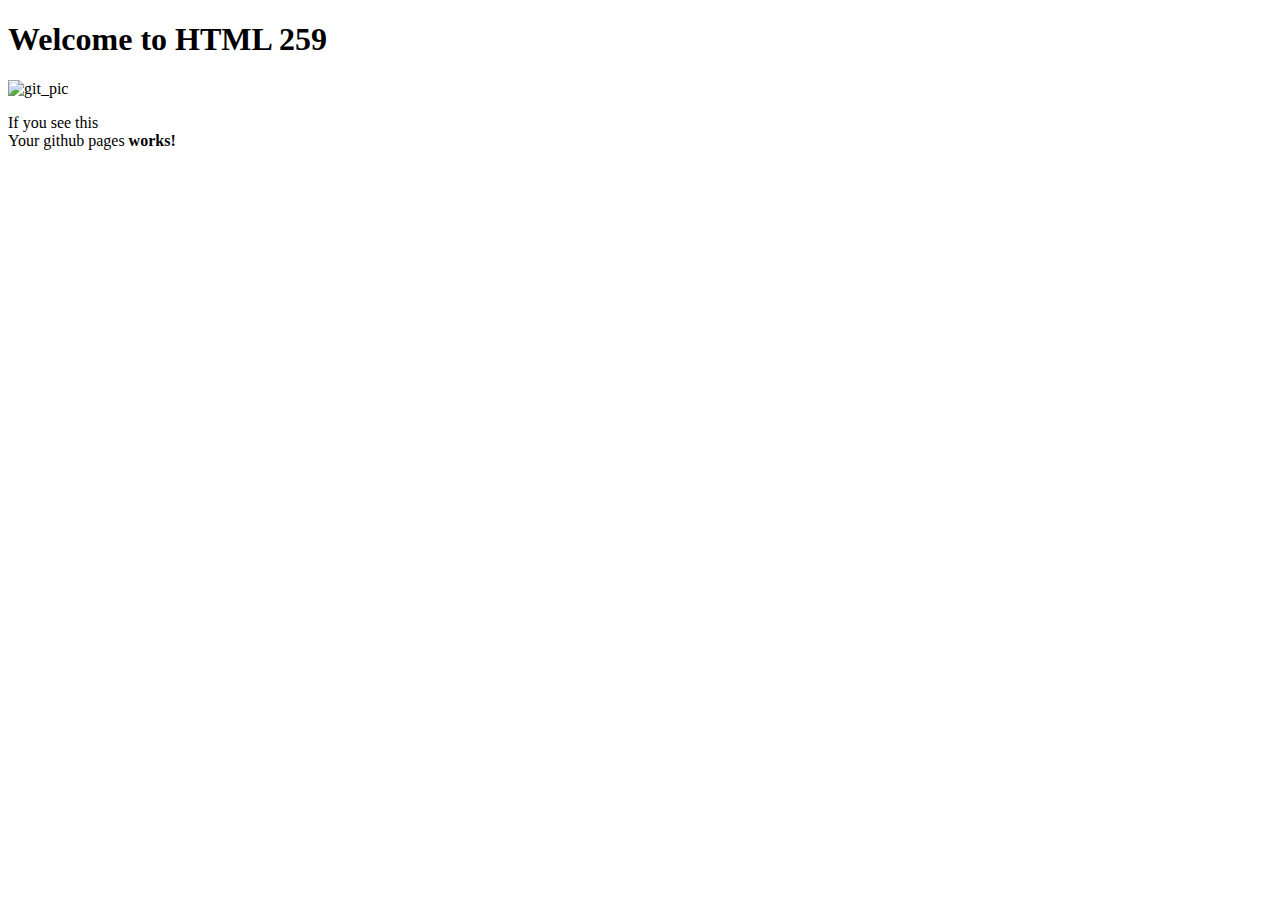
==== index.html @ c740d364 "4.20.2016" ====
<!DOCTYPE html>
<html>

<head>
    <meta charset="utf-8">
    <meta http-equiv="X-UA-Compatible" content="IE=edge">
    <title>Comet Example: Counter with Hidden Frame</title>
    <link rel="stylesheet" href="">
</head>

<body>
    <div>
        <h1>Welcome to HTML 259</h1>
        <img src="http://blog.kanbanize.com/wp-content/uploads/2014/11/GitHub.jpg" alt="git_pic">
        <p>
            If you see this </br>
            Your github pages
            <b>works!</b>
        </p>
    </div>
</body>

</html>
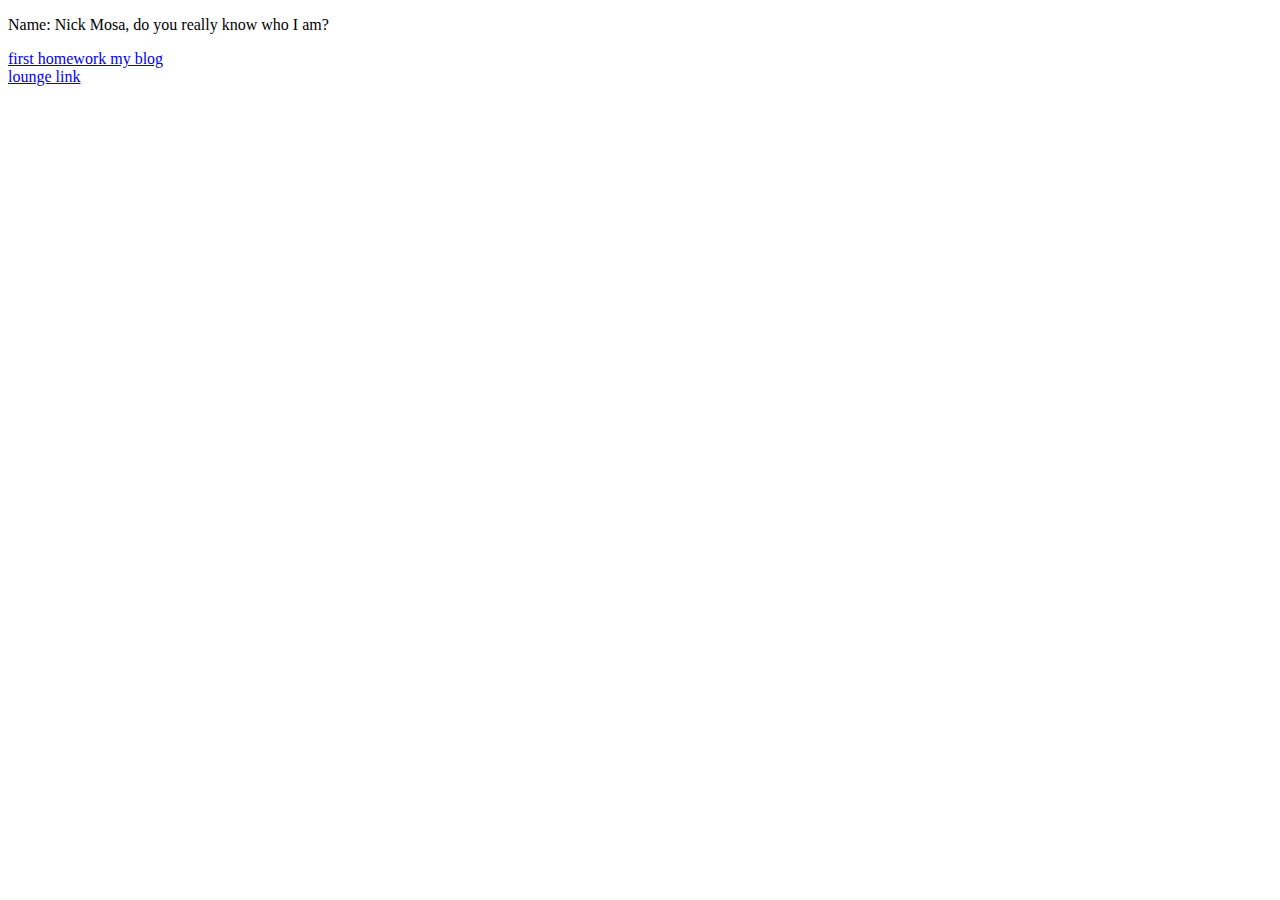
==== commit f93abd32: "update for homework week 1-1 without including mypod" ====
--- a/index.html
+++ b/index.html
@@ -3,21 +3,20 @@
 
 <head>
     <meta charset="utf-8">
-    <meta http-equiv="X-UA-Compatible" content="IE=edge">
-    <title>Comet Example: Counter with Hidden Frame</title>
-    <link rel="stylesheet" href="">
+ 
+    <title>Nick</title>
+   
 </head>
 
 <body>
-    <div>
-        <h1>Welcome to HTML 259</h1>
-        <img src="http://blog.kanbanize.com/wp-content/uploads/2014/11/GitHub.jpg" alt="git_pic">
-        <p>
-            If you see this </br>
-            Your github pages
-            <b>works!</b>
-        </p>
-    </div>
+  
+<p> Name:  Nick Mosa, do you really know who I am?</p>
+
+
+<a href="journal.html">first homework my blog</a><br>
+
+<a href="lounge.html">lounge link</a><br>  
+
 </body>
 
 </html>
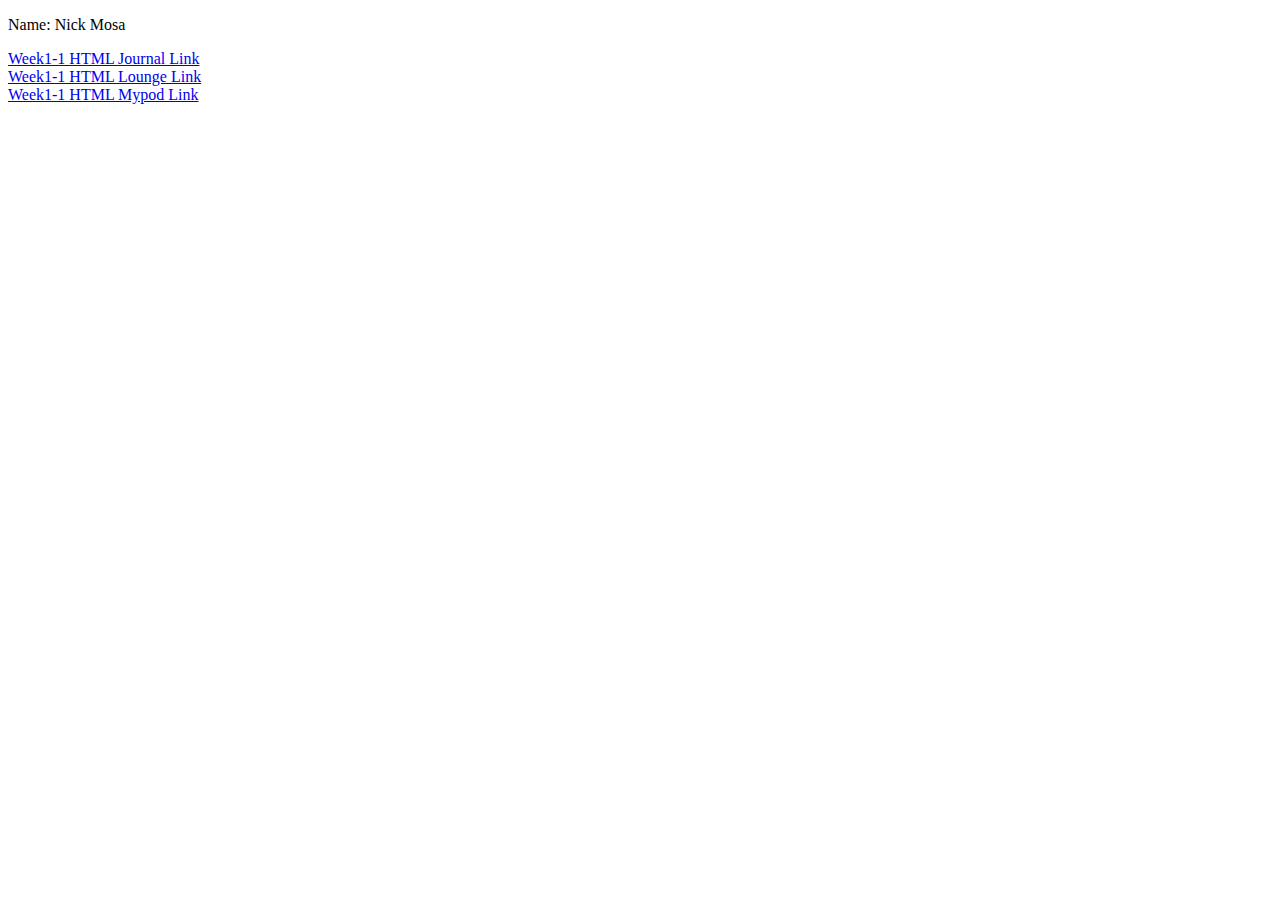
==== commit d43dbce1: "fix some web files" ====
--- a/index.html
+++ b/index.html
@@ -10,12 +10,14 @@
 
 <body>
   
-<p> Name:  Nick Mosa, do you really know who I am?</p>
+<p> Name:  Nick Mosa </p>
 
 
-<a href="journal.html">first homework my blog</a><br>
+<a href="journal.html">Week1-1 HTML Journal Link</a><br>
 
-<a href="lounge.html">lounge link</a><br>  
+<a href="lounge.html">Week1-1 HTML Lounge Link</a><br>  
+
+<a href="mypod.html">Week1-1 HTML Mypod Link</a><br>  
 
 </body>
 
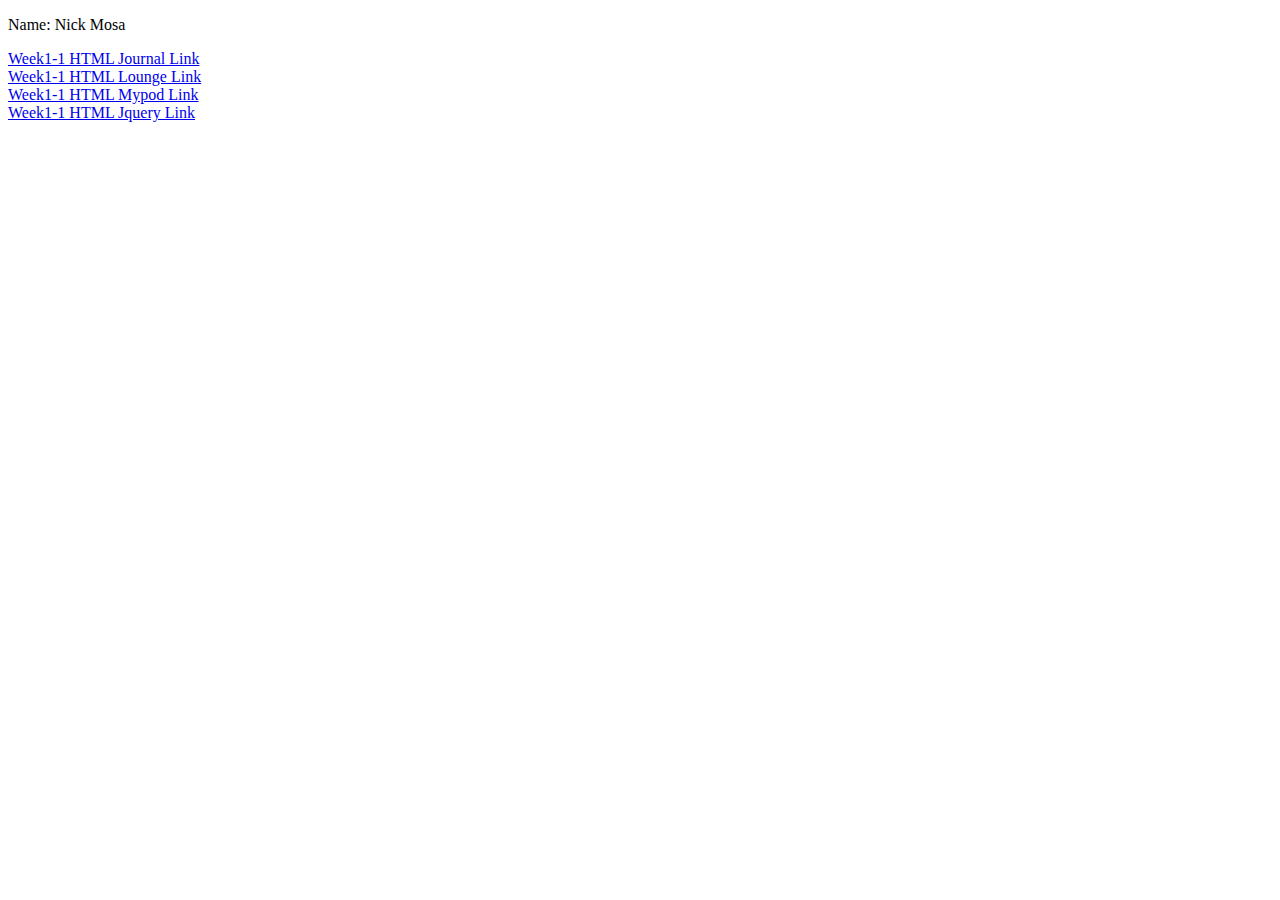
==== commit 0a429c0a: "update" ====
--- a/index.html
+++ b/index.html
@@ -4,7 +4,7 @@
 <head>
     <meta charset="utf-8">
  
-    <title>Nick</title>
+    <title>Nick Mosa</title>
    
 </head>
 
@@ -19,6 +19,8 @@
 
 <a href="mypod.html">Week1-1 HTML Mypod Link</a><br>  
 
+<a href="jquery.html">Week1-1 HTML Jquery Link</a><br>  
+
 </body>
 
 </html>
